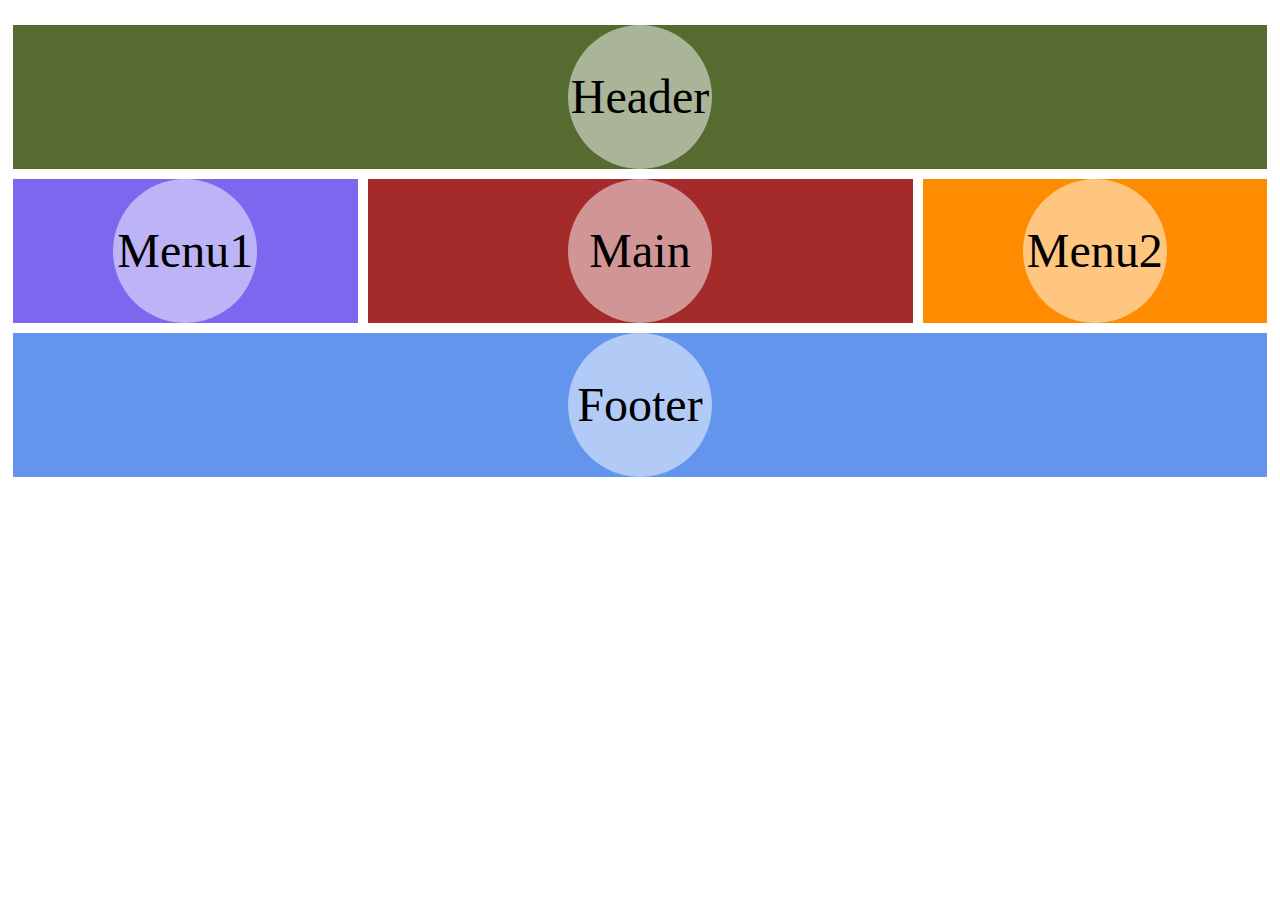
==== ex3_grid/grid.html @ 6d455799 "Ajout ex3 grid" ====
<!DOCTYPE html>
<html lang="fr">
<head>
    <meta charset="UTF-8">
    <meta name="grid" />
    <link rel="stylesheet" href="styles.css">
    <title>Affichage de dés</title>
</head>
<body>    
    <div class="container">
        <div class="header"><span>Header</span></div>
        <div class="menu1"><span>Menu1</span></div>
        <div class="main"><span>Main</span></div>
        <div class="menu2"><span>Menu2</span></div>
        <div class="footer"><span>Footer</span></div>
    </div>
</body>
</html>
---- ex3_grid/styles.css ----
.container {
    background-color: rgba(255, 255, 255, .5);
    margin : 20px auto;
    display: grid;
    grid-template-areas: 
    "H H H H"
    "M1 M M M2"
    "F F F F";
}

.container div {
    margin : 5px;
    display: flex;
    align-items: center;
    justify-content: center;
}

div span {
    background-color: rgba(255, 255, 255, .5);
    border-radius: 50%;
    font-size: 48px;
    height: auto;
    line-height: 3em;
    text-align: center;
    width: 3em;
}

.container .main{
    grid-area: M;
    background-color: brown;
}

.container .footer{
    grid-area: F;
    background-color: cornflowerblue;
}

.container .header{
    grid-area: H;
    background-color: darkolivegreen;
}

.container .menu1{
    grid-area: M1;
    background-color: mediumslateblue;
}

.container .menu2{
    grid-area: M2;
    background-color: darkorange;
}
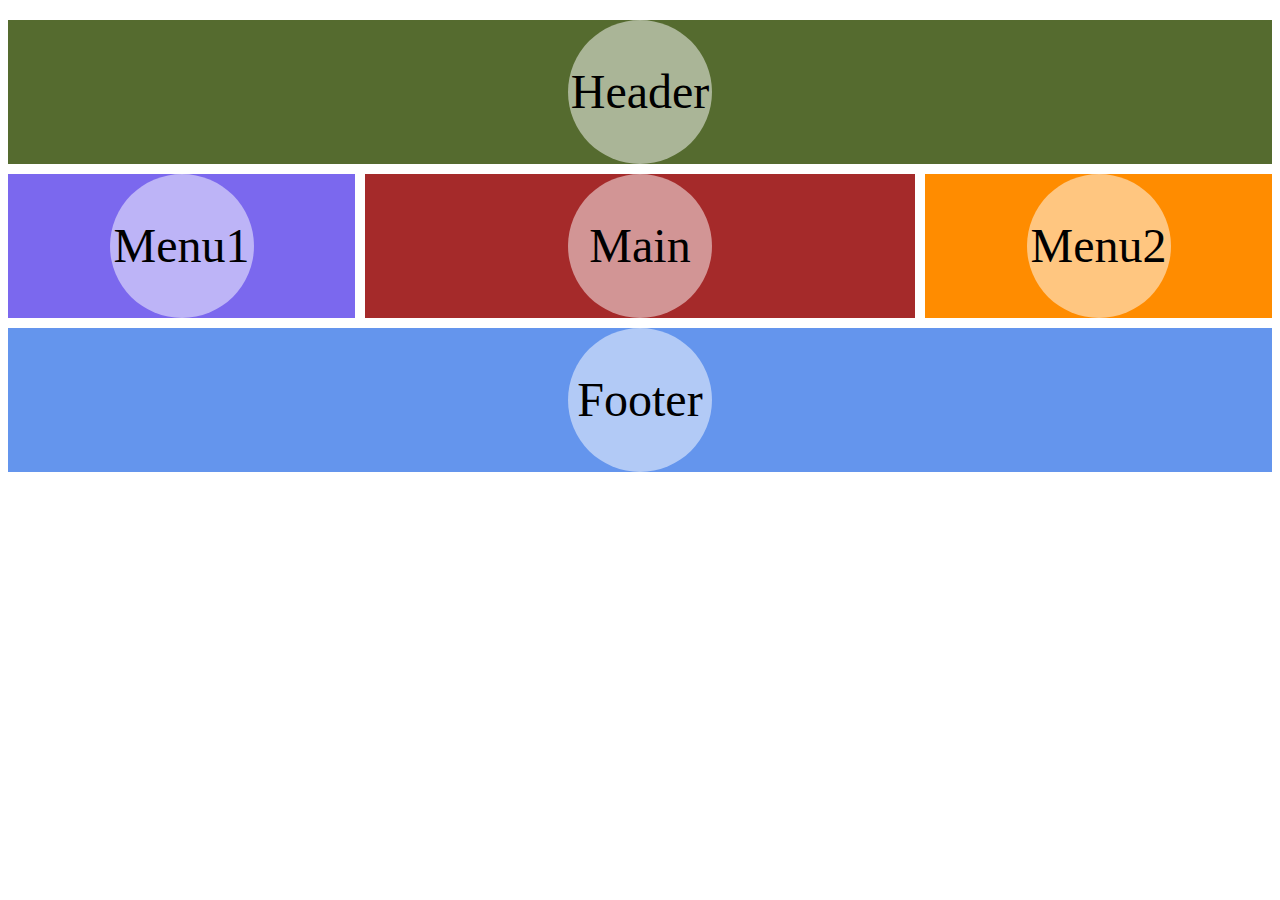
==== commit 2e492d73: "Modification ex3 grid" ====
--- a/ex3_grid/grid.html
+++ b/ex3_grid/grid.html
@@ -4,15 +4,15 @@
     <meta charset="UTF-8">
     <meta name="grid" />
     <link rel="stylesheet" href="styles.css">
-    <title>Affichage de dés</title>
+    <title>Affichage de la grille</title>
 </head>
 <body>    
     <div class="container">
-        <div class="header"><span>Header</span></div>
-        <div class="menu1"><span>Menu1</span></div>
-        <div class="main"><span>Main</span></div>
-        <div class="menu2"><span>Menu2</span></div>
-        <div class="footer"><span>Footer</span></div>
+        <header><span>Header</span></header>
+        <aside class="menu1"><span>Menu1</span></aside>
+        <main><span>Main</span></main>
+        <aside class="menu2"><span>Menu2</span></aside>
+        <footer><span>Footer</span></footer>
     </div>
 </body>
 </html>--- a/ex3_grid/styles.css
+++ b/ex3_grid/styles.css
@@ -2,14 +2,14 @@
     background-color: rgba(255, 255, 255, .5);
     margin : 20px auto;
     display: grid;
+    gap: 10px;
     grid-template-areas: 
     "H H H H"
     "M1 M M M2"
     "F F F F";
 }
 
-.container div {
-    margin : 5px;
+.container *{
     display: flex;
     align-items: center;
     justify-content: center;
@@ -25,17 +25,17 @@
     width: 3em;
 }
 
-.container .main{
+.container main{
     grid-area: M;
     background-color: brown;
 }
 
-.container .footer{
+.container footer{
     grid-area: F;
     background-color: cornflowerblue;
 }
 
-.container .header{
+.container header{
     grid-area: H;
     background-color: darkolivegreen;
 }
